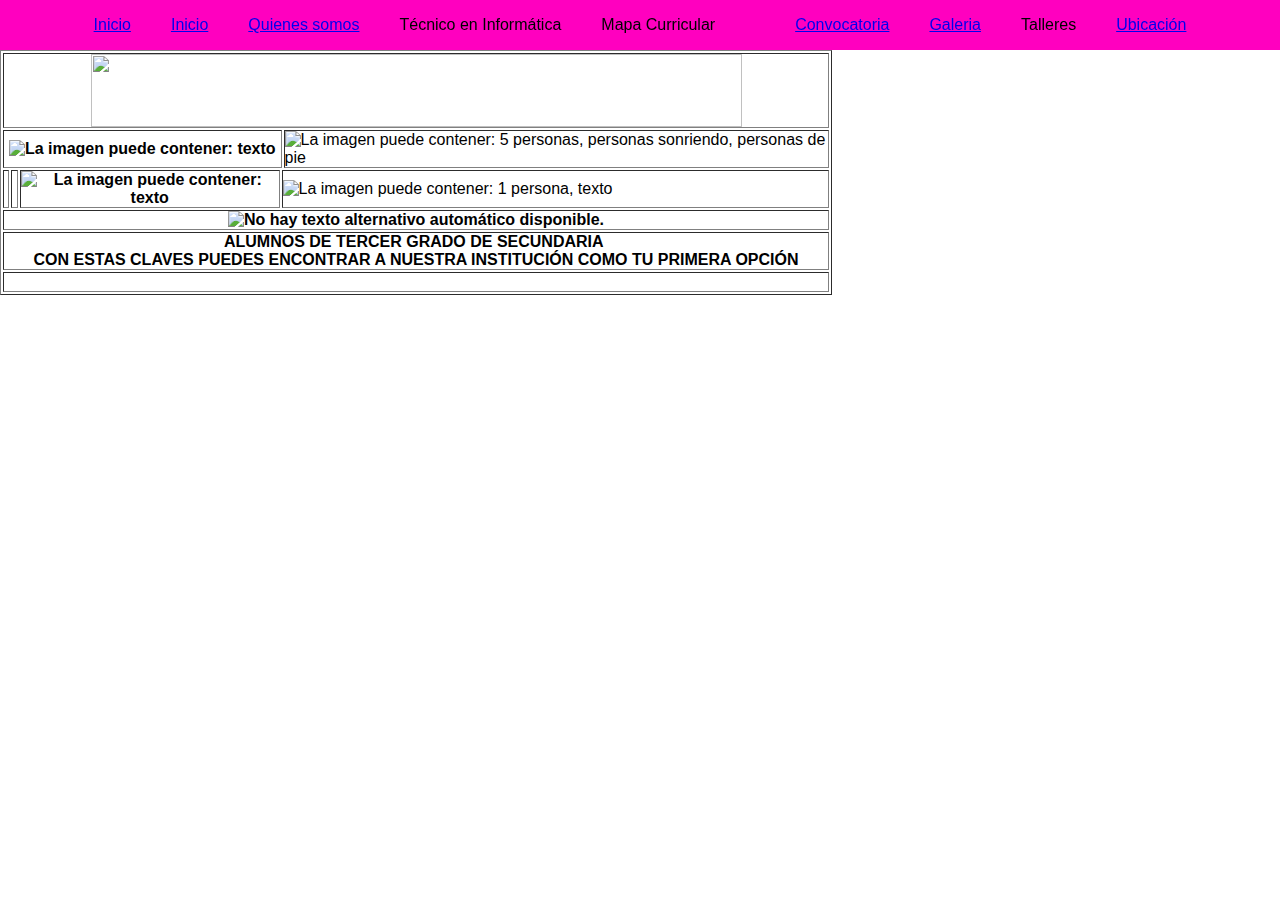
==== convocatoria.html @ faf8891c "mi primer" ====
<!DOCTYPE html PUBLIC "-//W3C//DTD XHTML 1.0 Transitional//EN" "http://www.w3.org/TR/xhtml1/DTD/xhtml1-transitional.dtd">
<html xmlns="http://www.w3.org/1999/xhtml">
<head>
	<title>menu</title>
	<link rel="stylesheet" type="text/css" href="estilos.css">
<meta http-equiv="Content-Type" content="text/html; charset=utf-8" />
<title>convocatoria</title>
</head>

<body>
<body>
	<header>
		<nav class="menu">
			<ul >
				<li><a href="index.html">Inicio </a></li>

                         <li><a href="CBTDR.MAXIMILIANO.html">Inicio </a></li>

                
			  <li><a href="quien.html">Quienes somos</a></li>

				<li>Técnico en Informática
				<ul>
					<li>Proyecto Transversal</li>
					<li>Practicas de Observación</li>
					<li>Practicas de Ejecución</li>
					<li>Estadías</li>
				</ul>

				</li>


				<li>Mapa Curricular</li>
				<li><a href="convocatoria.html"><li>Convocatoria</a></li>
	
                                <li><a href="GALERIA.html">Galeria</a></li>

				<li>Talleres</li>
				<li><a href="UBICACION.html">Ubicación </a></li>
			</ul>
		</nav>
	</header>


</body>
<table width="832" border="1">
  <tr>
    <th colspan="15" scope="row"><img src="../../../../xampp/htdocs/practicas/untitled.png" alt="" width="651" height="73" /></th>
  </tr>
  <tr>
    <th colspan="5" scope="row"><img src="https://scontent.fpbc1-2.fna.fbcdn.net/v/t1.0-9/26907613_1856081487798985_3053355565151119901_n.jpg?oh=f366fb8bbf48c1fed94126bf6da8255e&amp;oe=5B35AA3F" alt="La imagen puede contener: texto" align="top"/></th>
    <td colspan="3"><img src="https://scontent.fpbc1-2.fna.fbcdn.net/v/t1.0-9/26229414_1840015689405565_181485236711982407_n.jpg?oh=4e432ad69fd90e7992d69afc7f67ef49&amp;oe=5B32DE67" alt="La imagen puede contener: 5 personas, personas sonriendo, personas de pie" width="942" height="276"/></td>
  </tr>
  <tr>
    <th scope="row">&nbsp;</th>
    <th scope="row">&nbsp;</th>
    <th scope="row"><img src="https://scontent.fpbc1-2.fna.fbcdn.net/v/t1.0-9/26907171_1856084277798706_8636705625211873888_n.jpg?oh=f4dd696d3020841842c282076c66d017&amp;oe=5B389120" alt="La imagen puede contener: texto"/></th>
    <td colspan="5"><img src="https://scontent.fpbc1-2.fna.fbcdn.net/v/t1.0-9/26907050_1856085377798596_6892533188575089221_n.jpg?oh=848d459102af9dc19b285d4c32edd7e9&amp;oe=5B402F56" alt="La imagen puede contener: 1 persona, texto"/></td>
  </tr>
  <tr>
    <th colspan="15" scope="row"><img src="https://scontent.fpbc1-2.fna.fbcdn.net/v/t1.0-9/27067595_1856091047798029_8082698457606721937_n.jpg?oh=97862d880065ac32a149accdba9cd80a&amp;oe=5B099C0B" alt="No hay texto alternativo automático disponible."/></th>
  </tr>
  <tr>
    <th colspan="15" scope="row"><span tabindex="0" aria-live="polite" data-ft="{'tn':'K'}" id="fbPhotoSnowliftCaption">ALUMNOS DE TERCER GRADO DE SECUNDARIA <br />
    CON ESTAS CLAVES PUEDES ENCONTRAR A NUESTRA INSTITUCIÓN COMO TU PRIMERA OPCIÓN</span><br /></th>
  </tr>
  <tr>
    <th colspan="15" scope="row">&nbsp;</th>
  </tr>
</table>
</body>
</html>
---- estilos.css ----
*{
	margin: 0;
	padding: 0;
	font-family: arial;
	box-sizing: border-box;
}

header{
	width: 100%
	height: 50px;
	background: #FF00BF;
}

.menu{
	width: 100%;
	height: 50px;
	display: flex;
	perspective: 200px;
}

.menu ul{
	display: flex;
	margin: auto;
}

.menu li{
	list-style: none;
	padding: 15px 20px;
}

.menu li:hover {
	background: rgba(0,0,0,0.3);
	color: white;
	cursor: pointer;
	transition: all 300ms;
}

.menu ul li ul {
	*display: none;
	flex-direction: column;
	position: absolute;
	background: #58b813;
	margin-top: 15px;
	transform: rotateY(240deg) scale(0);
	transition: all 1s;
	box-shadow: 1px 1px 10px 0px black;
}

.menu ul li:hover > ul {
	transform: rotateY(0deg) scale(1);
	transition: all 1s;
}

.menu ul li ul:before{
	content: '';
	width: 0;
	height: 0;
	border-right: 10px solid transparent;
	border-left: 10px solid transparent;
	border-bottom: 8px solid #58b813;
	position: absolute;
	margin-top: -8px;
	margin-left: 20px;

}
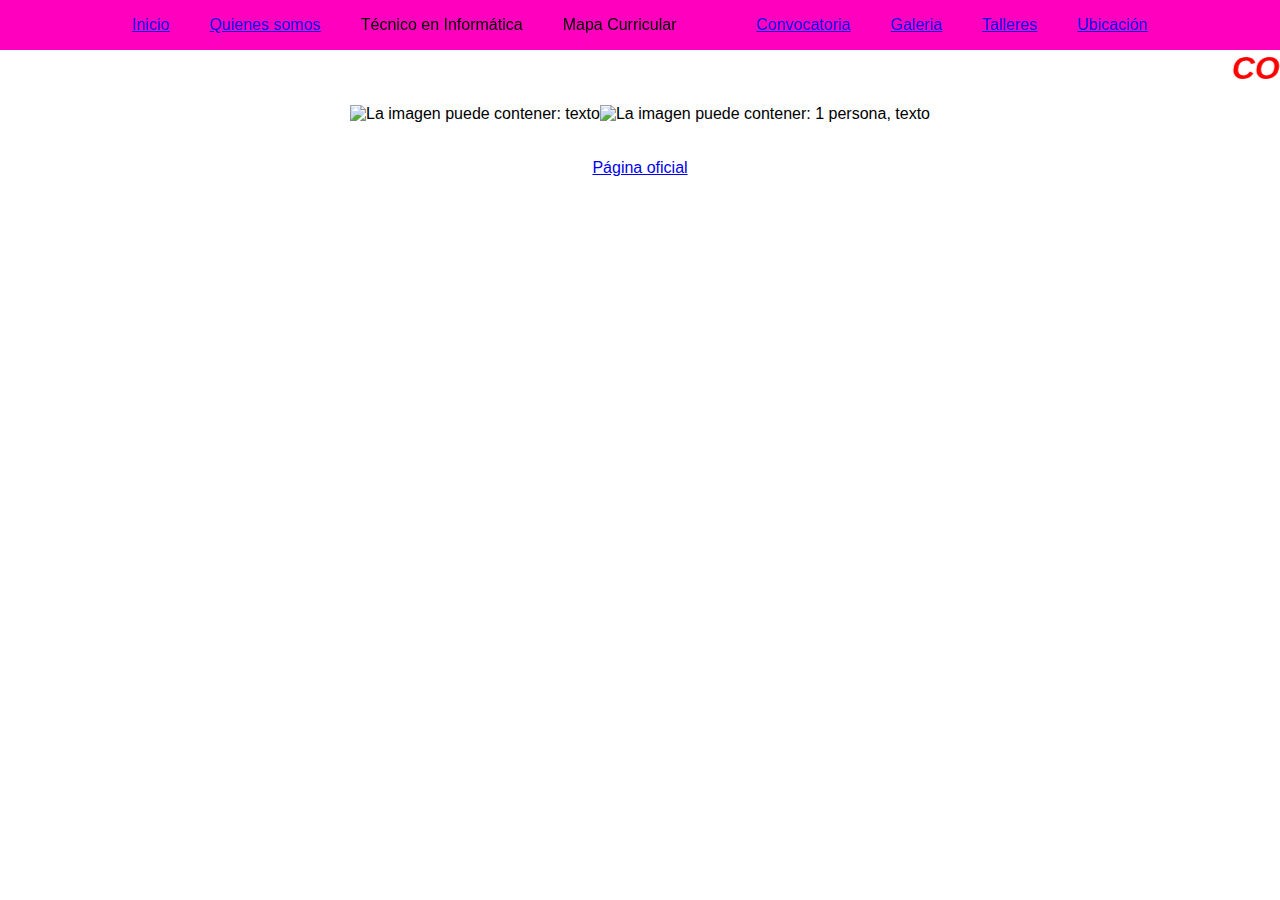
==== commit 6850eb0a: "mi primer" ====
--- a/convocatoria.html
+++ b/convocatoria.html
@@ -1,20 +1,21 @@
-<!DOCTYPE html PUBLIC "-//W3C//DTD XHTML 1.0 Transitional//EN" "http://www.w3.org/TR/xhtml1/DTD/xhtml1-transitional.dtd">
+﻿<!DOCTYPE html PUBLIC "-//W3C//DTD XHTML 1.0 Transitional//EN" "http://www.w3.org/TR/xhtml1/DTD/xhtml1-transitional.dtd">
 <html xmlns="http://www.w3.org/1999/xhtml">
+
+	<meta charset="UTF-8">
 <head>
+		<meta>
 	<title>menu</title>
 	<link rel="stylesheet" type="text/css" href="estilos.css">
 <meta http-equiv="Content-Type" content="text/html; charset=utf-8" />
 <title>convocatoria</title>
 </head>
-
-<body>
 <body>
 	<header>
 		<nav class="menu">
 			<ul >
-				<li><a href="index.html">Inicio </a></li>
+				
 
-                         <li><a href="CBTDR.MAXIMILIANO.html">Inicio </a></li>
+                         <li><a href="pagprin.html">Inicio </a></li>
 
                 
 			  <li><a href="quien.html">Quienes somos</a></li>
@@ -33,9 +34,9 @@
 				<li>Mapa Curricular</li>
 				<li><a href="convocatoria.html"><li>Convocatoria</a></li>
 	
-                                <li><a href="GALERIA.html">Galeria</a></li>
+                                <li><a href="galeria.html">Galeria</a></li>
 
-				<li>Talleres</li>
+				<li><a href="talleres.html">Talleres</li>
 				<li><a href="UBICACION.html">Ubicación </a></li>
 			</ul>
 		</nav>
@@ -43,30 +44,21 @@
 
 
 </body>
-<table width="832" border="1">
-  <tr>
-    <th colspan="15" scope="row"><img src="../../../../xampp/htdocs/practicas/untitled.png" alt="" width="651" height="73" /></th>
-  </tr>
-  <tr>
-    <th colspan="5" scope="row"><img src="https://scontent.fpbc1-2.fna.fbcdn.net/v/t1.0-9/26907613_1856081487798985_3053355565151119901_n.jpg?oh=f366fb8bbf48c1fed94126bf6da8255e&amp;oe=5B35AA3F" alt="La imagen puede contener: texto" align="top"/></th>
-    <td colspan="3"><img src="https://scontent.fpbc1-2.fna.fbcdn.net/v/t1.0-9/26229414_1840015689405565_181485236711982407_n.jpg?oh=4e432ad69fd90e7992d69afc7f67ef49&amp;oe=5B32DE67" alt="La imagen puede contener: 5 personas, personas sonriendo, personas de pie" width="942" height="276"/></td>
-  </tr>
-  <tr>
-    <th scope="row">&nbsp;</th>
-    <th scope="row">&nbsp;</th>
-    <th scope="row"><img src="https://scontent.fpbc1-2.fna.fbcdn.net/v/t1.0-9/26907171_1856084277798706_8636705625211873888_n.jpg?oh=f4dd696d3020841842c282076c66d017&amp;oe=5B389120" alt="La imagen puede contener: texto"/></th>
-    <td colspan="5"><img src="https://scontent.fpbc1-2.fna.fbcdn.net/v/t1.0-9/26907050_1856085377798596_6892533188575089221_n.jpg?oh=848d459102af9dc19b285d4c32edd7e9&amp;oe=5B402F56" alt="La imagen puede contener: 1 persona, texto"/></td>
-  </tr>
-  <tr>
-    <th colspan="15" scope="row"><img src="https://scontent.fpbc1-2.fna.fbcdn.net/v/t1.0-9/27067595_1856091047798029_8082698457606721937_n.jpg?oh=97862d880065ac32a149accdba9cd80a&amp;oe=5B099C0B" alt="No hay texto alternativo automático disponible."/></th>
-  </tr>
-  <tr>
-    <th colspan="15" scope="row"><span tabindex="0" aria-live="polite" data-ft="{'tn':'K'}" id="fbPhotoSnowliftCaption">ALUMNOS DE TERCER GRADO DE SECUNDARIA <br />
-    CON ESTAS CLAVES PUEDES ENCONTRAR A NUESTRA INSTITUCIÓN COMO TU PRIMERA OPCIÓN</span><br /></th>
-  </tr>
-  <tr>
-    <th colspan="15" scope="row">&nbsp;</th>
-  </tr>
-</table>
+
+<body>
+
+<center>	
+<marquee id=”ejemplo” direction=”up”><h1> <em> <font style="color:#F00" face="Georgia, Times New Roman, Times, serif">
+CONVOCATORIA</font></em></h1>	 </marquee>
+<p>&nbsp;</p>
+<p><img src="https://scontent.fpbc1-2.fna.fbcdn.net/v/t1.0-9/26907171_1856084277798706_8636705625211873888_n.jpg?oh=f4dd696d3020841842c282076c66d017&amp;oe=5B389120" alt="La imagen puede contener: texto" width="878" height="795"/><img src="https://scontent.fpbc1-2.fna.fbcdn.net/v/t1.0-9/26907050_1856085377798596_6892533188575089221_n.jpg?oh=848d459102af9dc19b285d4c32edd7e9&amp;oe=5B402F56" alt="La imagen puede contener: 1 persona, texto" width="878" height="752"/></p>
+</center>
+<br></br>
+<center>
+<p><a href="http://ingresoms.edugem.gob.mx/inicio">Página oficial</a>
+
+
+</p>
+</center>
 </body>
 </html>
